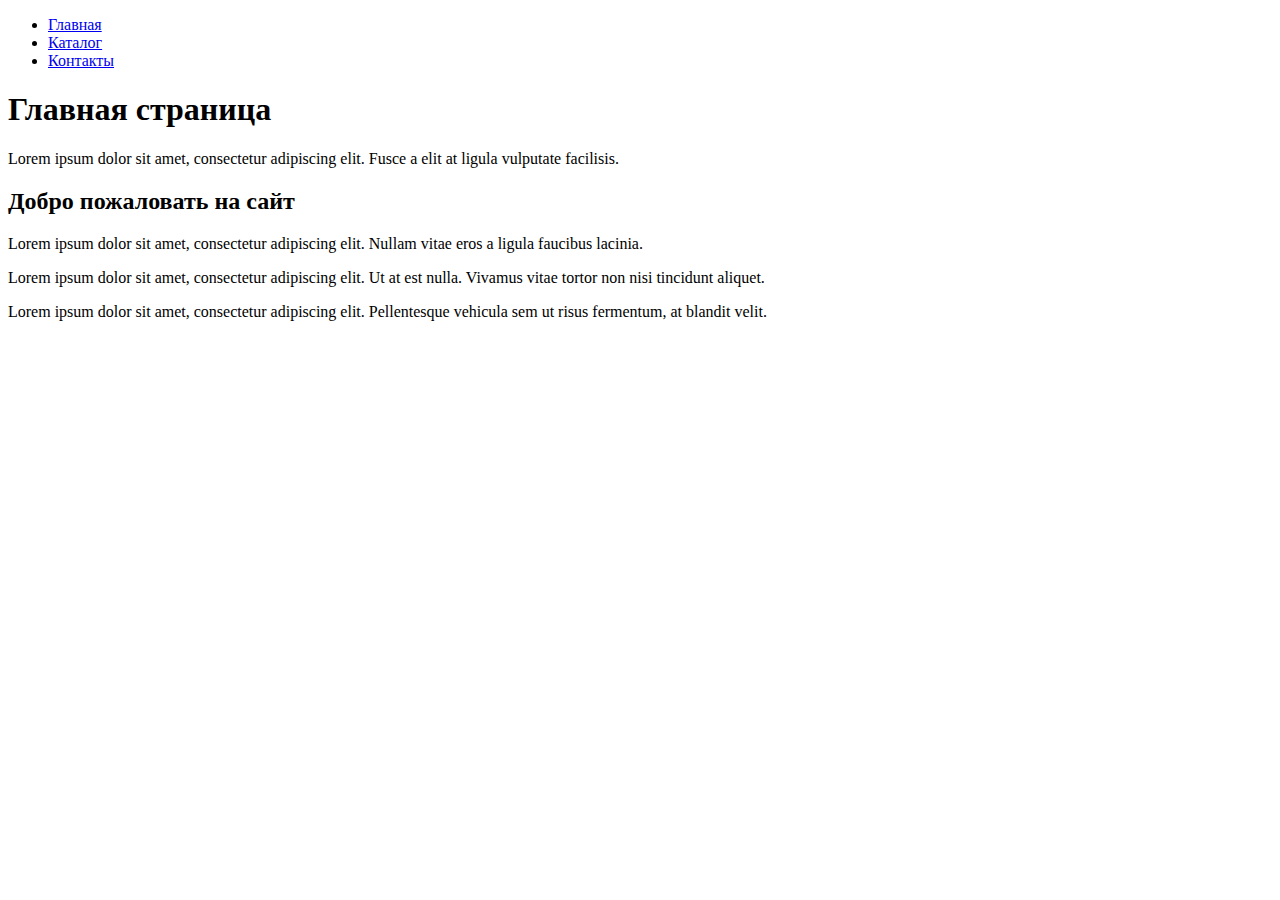
==== index.html @ ffe88062 "first commit" ====
<!DOCTYPE html>
<html lang="ru">
<head>
    <meta charset="UTF-8">
    <meta name="viewport" content="width=device-width, initial-scale=1.0">
    <title>Главная страница</title>
</head>
<body>
    <!-- Меню сайта -->
    <nav>
        <ul>
            <li><a href="index.html">Главная</a></li>
            <li><a href="catalog.html">Каталог</a></li>
            <li><a href="#">Контакты</a></li>
        </ul>
    </nav>

    <!-- Заголовок h1 -->
    <h1>Главная страница</h1>

    <!-- Параграф с текстом lorem -->
    <p>Lorem ipsum dolor sit amet, consectetur adipiscing elit. Fusce a elit at ligula vulputate facilisis.</p>

    <!-- Подзаголовок h2 -->
    <h2>Добро пожаловать на сайт</h2>

    <!-- Три параграфа с текстом lorem -->
    <p>Lorem ipsum dolor sit amet, consectetur adipiscing elit. Nullam vitae eros a ligula faucibus lacinia.</p>
    <p>Lorem ipsum dolor sit amet, consectetur adipiscing elit. Ut at est nulla. Vivamus vitae tortor non nisi tincidunt aliquet.</p>
    <p>Lorem ipsum dolor sit amet, consectetur adipiscing elit. Pellentesque vehicula sem ut risus fermentum, at blandit velit.</p>
</body>
</html>
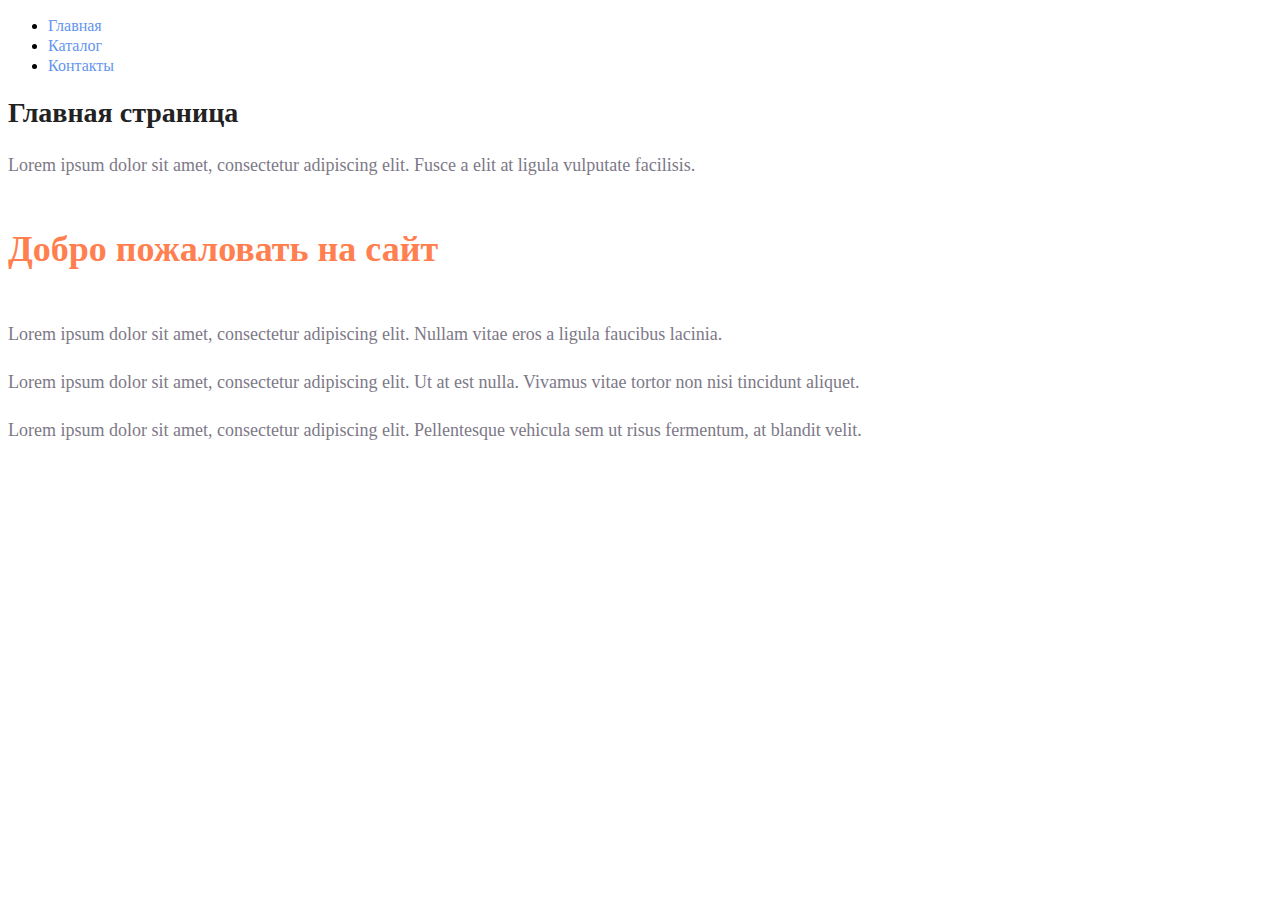
==== commit ccf7cf3b: "second" ====
--- a/index.html
+++ b/index.html
@@ -4,29 +4,31 @@
     <meta charset="UTF-8">
     <meta name="viewport" content="width=device-width, initial-scale=1.0">
     <title>Главная страница</title>
+    <link rel="stylesheet" href="style.css">
 </head>
 <body>
     <!-- Меню сайта -->
     <nav>
         <ul>
-            <li><a href="index.html">Главная</a></li>
-            <li><a href="catalog.html">Каталог</a></li>
-            <li><a href="#">Контакты</a></li>
+            <li><a href="index.html" class="menu-link">Главная</a></li>
+            <li><a href="catalog.html" class="menu-link">Каталог</a></li>
+            <li><a href="#" class="menu-link">Контакты</a></li>
         </ul>
     </nav>
 
     <!-- Заголовок h1 -->
-    <h1>Главная страница</h1>
+    <h1 class="main-title">Главная страница</h1>
 
     <!-- Параграф с текстом lorem -->
-    <p>Lorem ipsum dolor sit amet, consectetur adipiscing elit. Fusce a elit at ligula vulputate facilisis.</p>
+    <p class="text-paragraph">Lorem ipsum dolor sit amet, consectetur adipiscing elit. Fusce a elit at ligula vulputate facilisis.</p>
 
     <!-- Подзаголовок h2 -->
-    <h2>Добро пожаловать на сайт</h2>
+    <h2 class="subtitle">Добро пожаловать на сайт</h2>
 
     <!-- Три параграфа с текстом lorem -->
-    <p>Lorem ipsum dolor sit amet, consectetur adipiscing elit. Nullam vitae eros a ligula faucibus lacinia.</p>
-    <p>Lorem ipsum dolor sit amet, consectetur adipiscing elit. Ut at est nulla. Vivamus vitae tortor non nisi tincidunt aliquet.</p>
-    <p>Lorem ipsum dolor sit amet, consectetur adipiscing elit. Pellentesque vehicula sem ut risus fermentum, at blandit velit.</p>
+    <p class="text-paragraph">Lorem ipsum dolor sit amet, consectetur adipiscing elit. Nullam vitae eros a ligula faucibus lacinia.</p>
+    <p class="text-paragraph">Lorem ipsum dolor sit amet, consectetur adipiscing elit. Ut at est nulla. Vivamus vitae tortor non nisi tincidunt aliquet.</p>
+    <p class="text-paragraph">Lorem ipsum dolor sit amet, consectetur adipiscing elit. Pellentesque vehicula sem ut risus fermentum, at blandit velit.</p>
 </body>
 </html>
+
--- a/style.css
+++ b/style.css
@@ -0,0 +1,59 @@
+/* Стили для ссылок */
+a {
+    text-decoration: none;
+}
+
+/* Контейнер с двумя колонками */
+.container {
+    display: flex;
+}
+
+/* Стили для левой колонки */
+.left {
+    width: 50%;
+    padding: 20px;
+    box-sizing: border-box;
+    background-color: #f0f0f0;
+}
+
+/* Стили для правой колонки */
+.right {
+    width: 50%;
+    padding: 20px;
+    box-sizing: border-box;
+    background-color: #ffffff;
+    border-left: 2px solid #ccc;
+}
+
+/* Стили для ссылок в меню */
+.menu-link {
+    color: cornflowerblue;
+    font-size: 16px;
+    line-height: 20px;
+}
+
+/* Основной заголовок */
+.main-title {
+    color: #222222;
+    font-size: 28px;
+    line-height: 36px;
+    font-weight: bold;
+}
+
+/* Стили для параграфа текста */
+.text-paragraph {
+    font-style: normal;
+    font-weight: 300;
+    font-size: 18px;
+    line-height: 30px;
+    color: #7D7987;
+}
+
+/* Подзаголовок */
+.subtitle {
+    color: coral;
+    font-style: normal;
+    font-weight: 700;
+    font-size: 36px;
+    line-height: 80px;
+}
